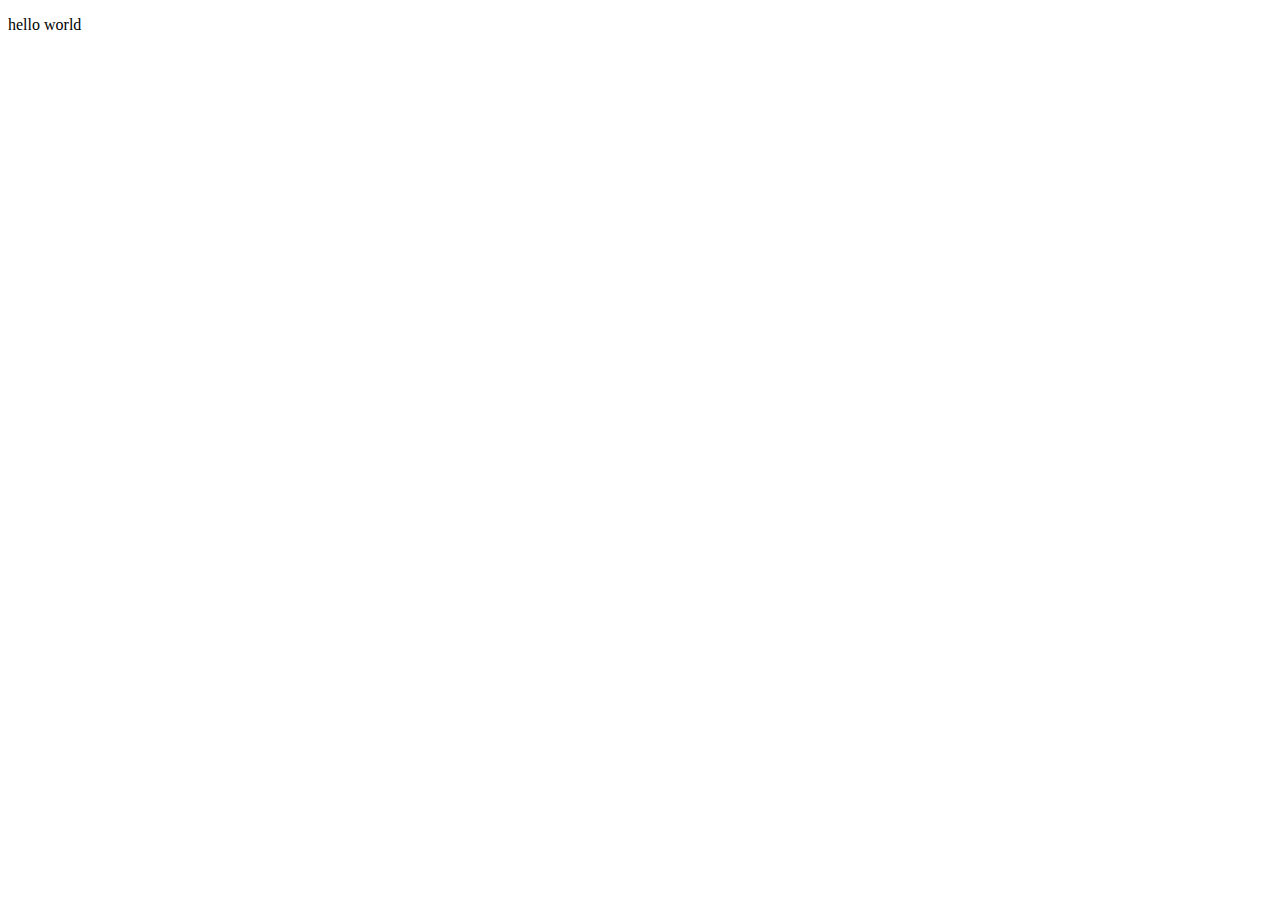
==== Main.html @ ed59c4cf "add: html documents" ====
<!DOCTYPE html>
<html lang="en">
<head>
    <meta charset="UTF-8">
    <meta name="viewport" content="width=device-width, initial-scale=1.0">
    <title>Document</title>
</head>
<body>
    <p>hello world</p>
</body>
</html>
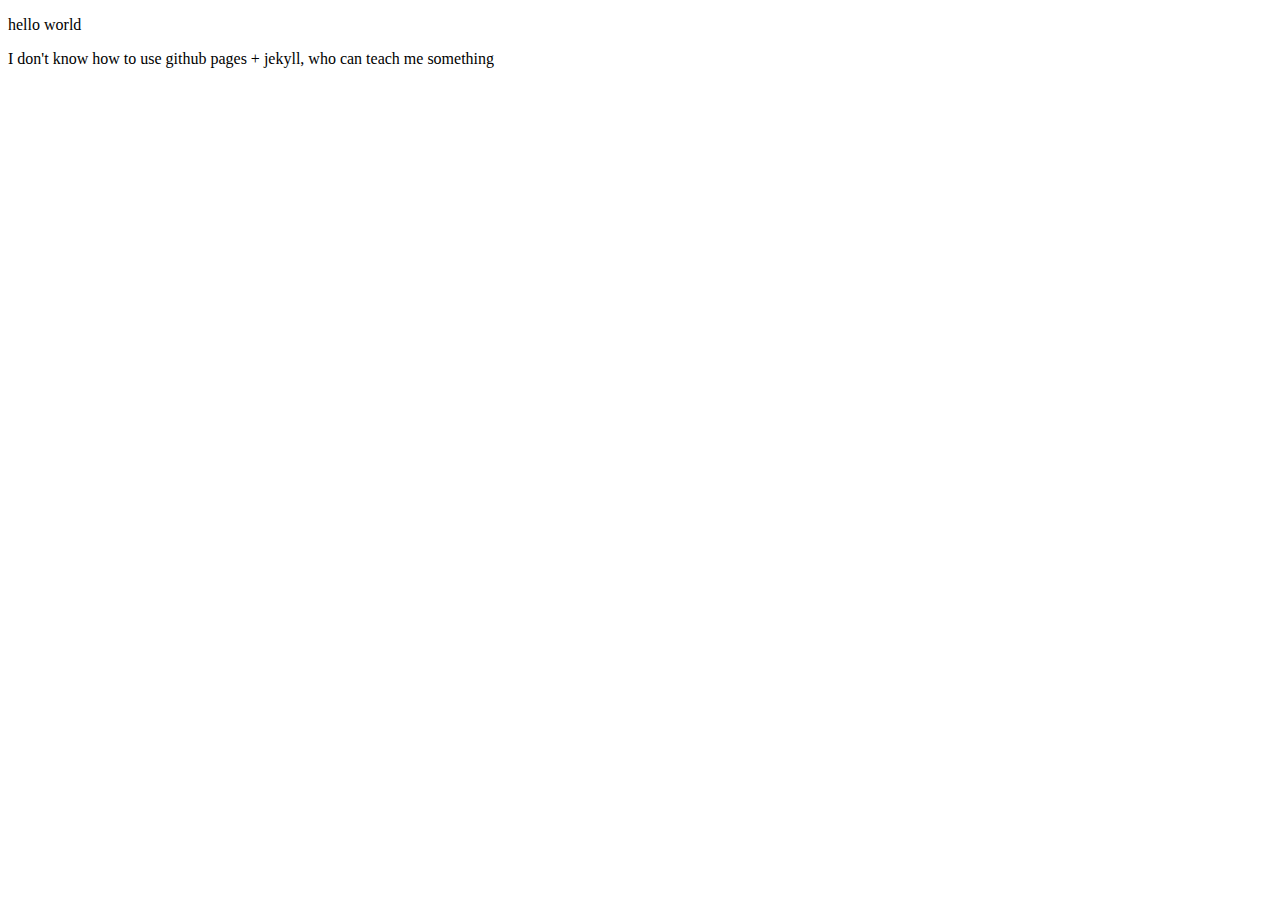
==== commit 90b0c94c: "changes: index.html" ====
--- a/Main.html
+++ b/Main.html
@@ -7,5 +7,6 @@
 </head>
 <body>
     <p>hello world</p>
+    <p>I don't know how to use github pages + jekyll, who can teach me something</p>
 </body>
 </html>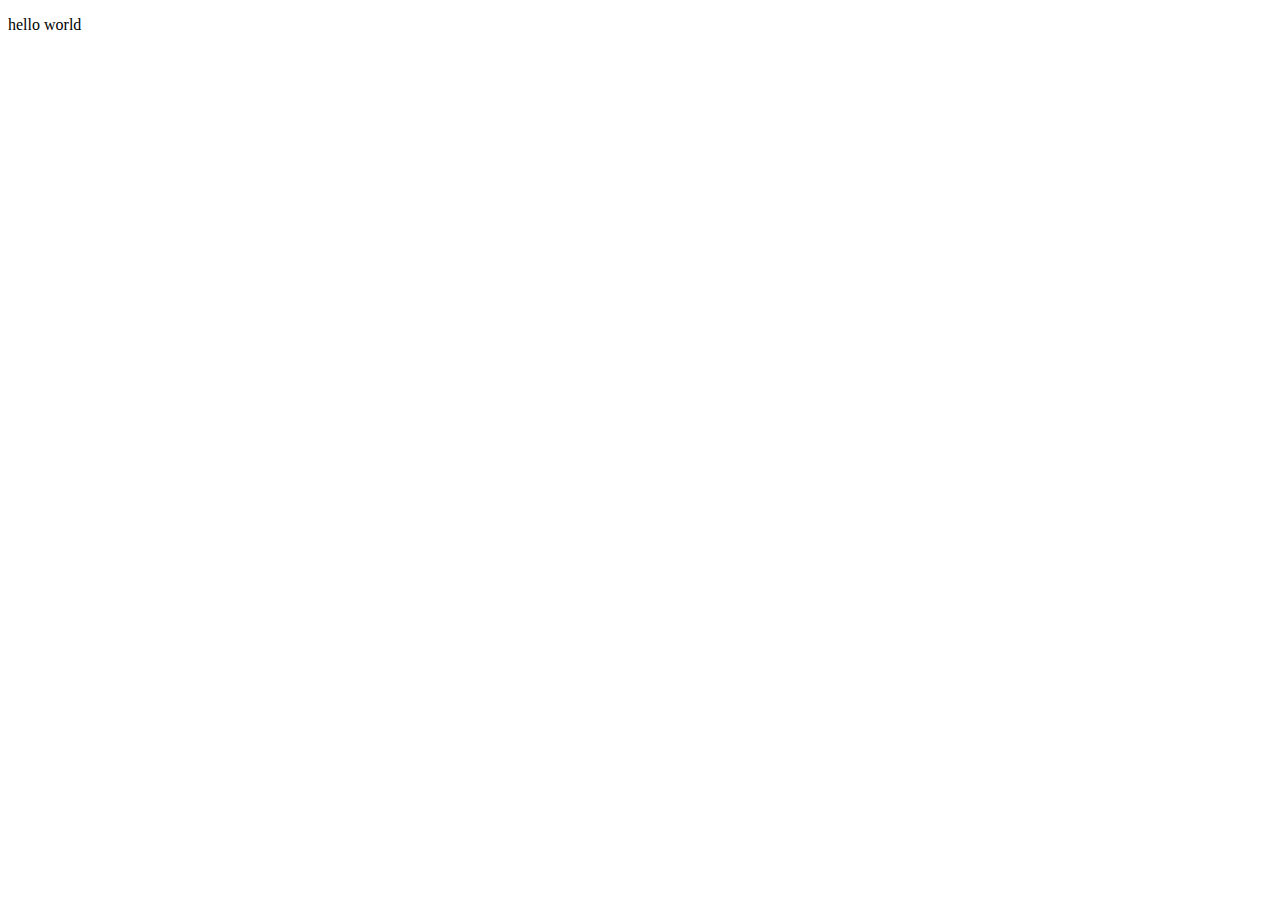
==== commit 3bd817a1: "add: css docments and implement main page" ====
--- a/Main.html
+++ b/Main.html
@@ -7,6 +7,5 @@
 </head>
 <body>
     <p>hello world</p>
-    <p>I don't know how to use github pages + jekyll, who can teach me something</p>
 </body>
 </html>